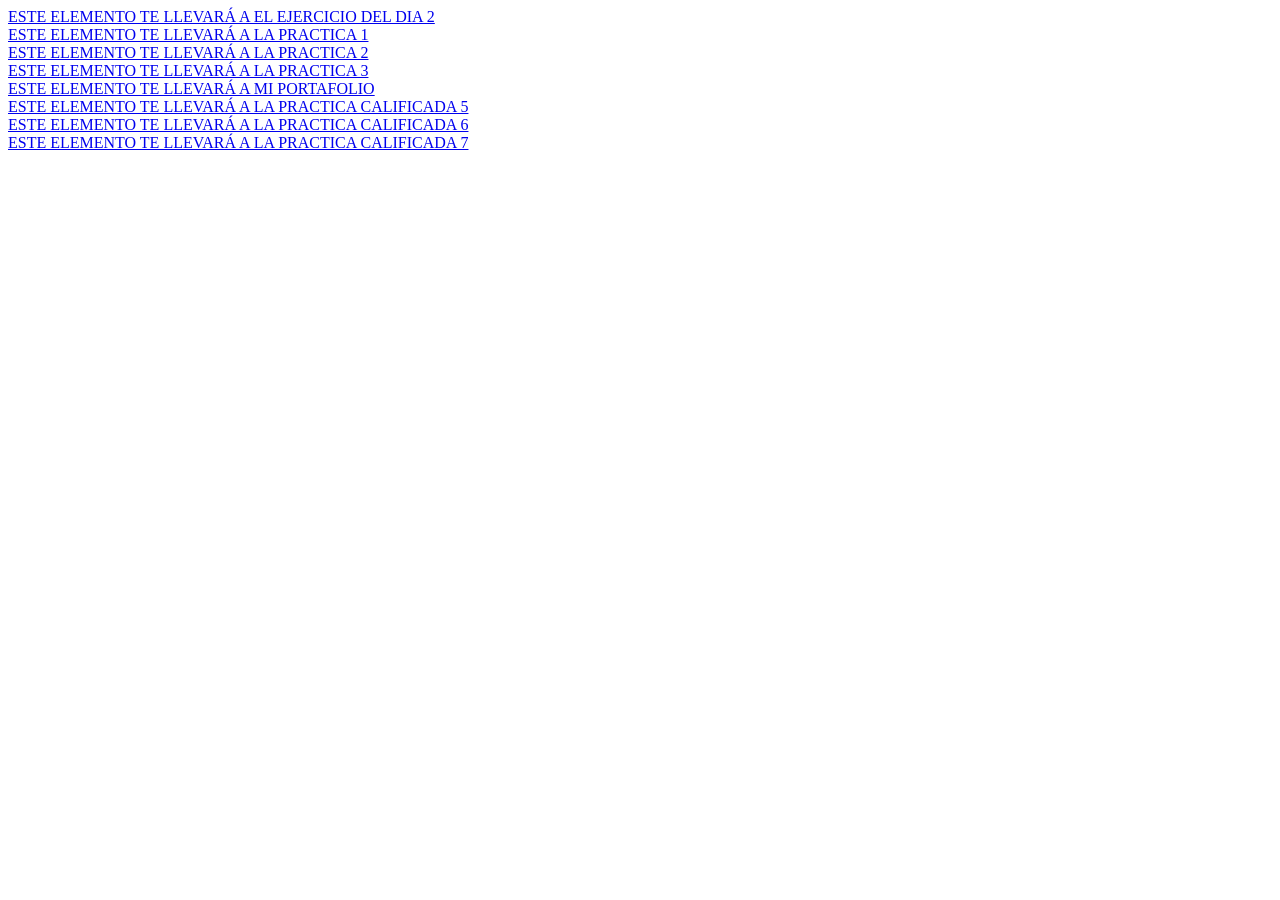
==== index.html @ de0f44a7 "adicionando practica 7" ====
<!DOCTYPE html>
<html lang="en">
  <head>
    <meta charset="UTF-8" />
    <meta name="viewport" content="width=device-width, initial-scale=1.0" />
    <title>Document</title>
  </head>
  <body>
    <a href="./Dia 2/index.html">
      ESTE ELEMENTO TE LLEVARÁ A EL EJERCICIO DEL DIA 2
    </a>
    <br />
    <a href="./Practica 1/index.html">
      ESTE ELEMENTO TE LLEVARÁ A LA PRACTICA 1
    </a>
    <br />
    <a href="./Practica 2/index.html">
      ESTE ELEMENTO TE LLEVARÁ A LA PRACTICA 2
    </a>
    <br />
    <a href="./Practica 3/index.html">
      ESTE ELEMENTO TE LLEVARÁ A LA PRACTICA 3
    </a>
    <br />
    <a href="./Portafolio/index.html">
      ESTE ELEMENTO TE LLEVARÁ A MI PORTAFOLIO
    </a>
    <br />
    <a href="./Dia 12/Practica 5/index.html">
      ESTE ELEMENTO TE LLEVARÁ A LA PRACTICA CALIFICADA 5
    <br />
    <a href="./Practica 6/index.html">
      ESTE ELEMENTO TE LLEVARÁ A LA PRACTICA CALIFICADA 6
    </a>
    <br />
    <a href="./Practica 7/index.html">
      ESTE ELEMENTO TE LLEVARÁ A LA PRACTICA CALIFICADA 7
    </a>    
  </body>
</html>
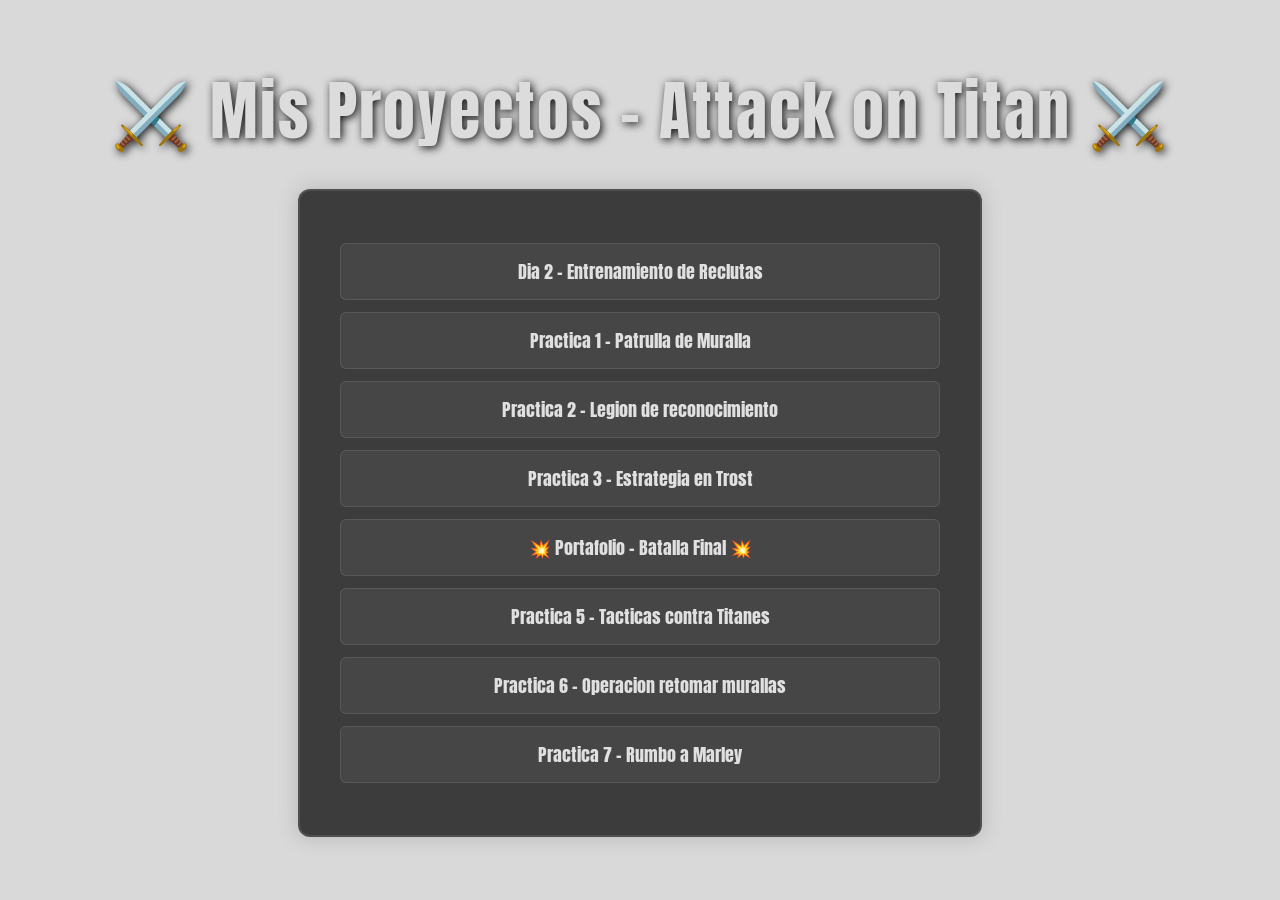
==== commit bea7a2d5: "adicionando cambios" ====
--- a/index.html
+++ b/index.html
@@ -1,40 +1,26 @@
-<!DOCTYPE html>
-<html lang="en">
-  <head>
-    <meta charset="UTF-8" />
-    <meta name="viewport" content="width=device-width, initial-scale=1.0" />
-    <title>Document</title>
-  </head>
-  <body>
-    <a href="./Dia 2/index.html">
-      ESTE ELEMENTO TE LLEVARÁ A EL EJERCICIO DEL DIA 2
-    </a>
-    <br />
-    <a href="./Practica 1/index.html">
-      ESTE ELEMENTO TE LLEVARÁ A LA PRACTICA 1
-    </a>
-    <br />
-    <a href="./Practica 2/index.html">
-      ESTE ELEMENTO TE LLEVARÁ A LA PRACTICA 2
-    </a>
-    <br />
-    <a href="./Practica 3/index.html">
-      ESTE ELEMENTO TE LLEVARÁ A LA PRACTICA 3
-    </a>
-    <br />
-    <a href="./Portafolio/index.html">
-      ESTE ELEMENTO TE LLEVARÁ A MI PORTAFOLIO
-    </a>
-    <br />
-    <a href="./Dia 12/Practica 5/index.html">
-      ESTE ELEMENTO TE LLEVARÁ A LA PRACTICA CALIFICADA 5
-    <br />
-    <a href="./Practica 6/index.html">
-      ESTE ELEMENTO TE LLEVARÁ A LA PRACTICA CALIFICADA 6
-    </a>
-    <br />
-    <a href="./Practica 7/index.html">
-      ESTE ELEMENTO TE LLEVARÁ A LA PRACTICA CALIFICADA 7
-    </a>    
-  </body>
-</html>
+<!DOCTYPE html>
+<html lang="en">
+<head>
+  <meta charset="UTF-8">
+  <meta name="viewport" content="width=device-width, initial-scale=1.0">
+  <link rel="stylesheet" href="./style.css" />
+  <link href="https://fonts.googleapis.com/css2?family=Bangers&display=swap" rel="stylesheet">
+  <link href="https://fonts.googleapis.com/css2?family=Anton&display=swap" rel="stylesheet">
+  <title>Proyectos Capitan Levi </title>
+</head>
+<body>
+  <div class="titulo-encabezado">⚔️ Mis Proyectos - Attack on Titan ⚔️</div>
+  <div class="container">
+    <a href="./Dia 2/index.html">Dia 2 - Entrenamiento de Reclutas</a>
+    <a href="./Practica 1/index.html">Practica 1 - Patrulla de Muralla</a>
+    <a href="./Practica 2/index.html">Practica 2 - Legion de reconocimiento</a>
+    <a href="./Practica 3/index.html">Practica 3 - Estrategia en Trost</a>
+    <a href="./PortafolioFinal/index.html">💥 Portafolio - Batalla Final 💥</a>
+    <a href="./Dia 12/Practica 5/index.html">Practica 5 - Tacticas contra Titanes</a>
+    <a href="./Practica 6/index.html">Practica 6 - Operacion retomar murallas</a>
+    <a href="./Practica 7/index.html">Practica 7 - Rumbo a Marley</a>
+  </div>
+</body>
+</html>
+
+
--- a/style.css
+++ b/style.css
@@ -0,0 +1,57 @@
+body {
+  margin: 0;
+  font-family: 'Anton', sans-serif;
+  background: url('./img/1197845.png') no-repeat center center fixed;
+  background-size: cover;
+  color: #f4f4f4;
+  display: flex;
+  flex-direction: column;
+  align-items: center;
+  min-height: 100vh;
+  justify-content: center;
+  backdrop-filter: brightness(0.85);
+}
+
+.titulo-encabezado {
+  font-size: 4rem;
+  color: #dcdcdc;
+  text-shadow: 2px 2px 8px #111;
+  margin-bottom: 30px;
+  text-align: center;
+  letter-spacing: 2px;
+}
+
+
+.container {
+  background: rgba(20, 20, 20, 0.8);
+  border: 2px solid rgba(255, 255, 255, 0.1);
+  padding: 40px;
+  border-radius: 12px;
+  box-shadow: 0 0 20px rgba(100, 100, 100, 0.3);
+  width: 90%;
+  max-width: 600px;
+  text-align: center;
+}
+
+
+a {
+  display: block;
+  background-color: rgba(255, 255, 255, 0.05);
+  color: #e0e0e0;
+  text-decoration: none;
+  margin: 12px 0;
+  padding: 14px 20px;
+  border-radius: 6px;
+  font-size: 1.1rem;
+  border: 1px solid rgba(255, 255, 255, 0.1);
+  transition: background 0.3s, transform 0.2s, border 0.3s;
+}
+
+a:hover {
+  background-color: rgba(255, 255, 255, 0.12);
+  transform: translateY(-2px);
+  border: 1px solid #bbb;
+  color: #fff;
+}
+
+
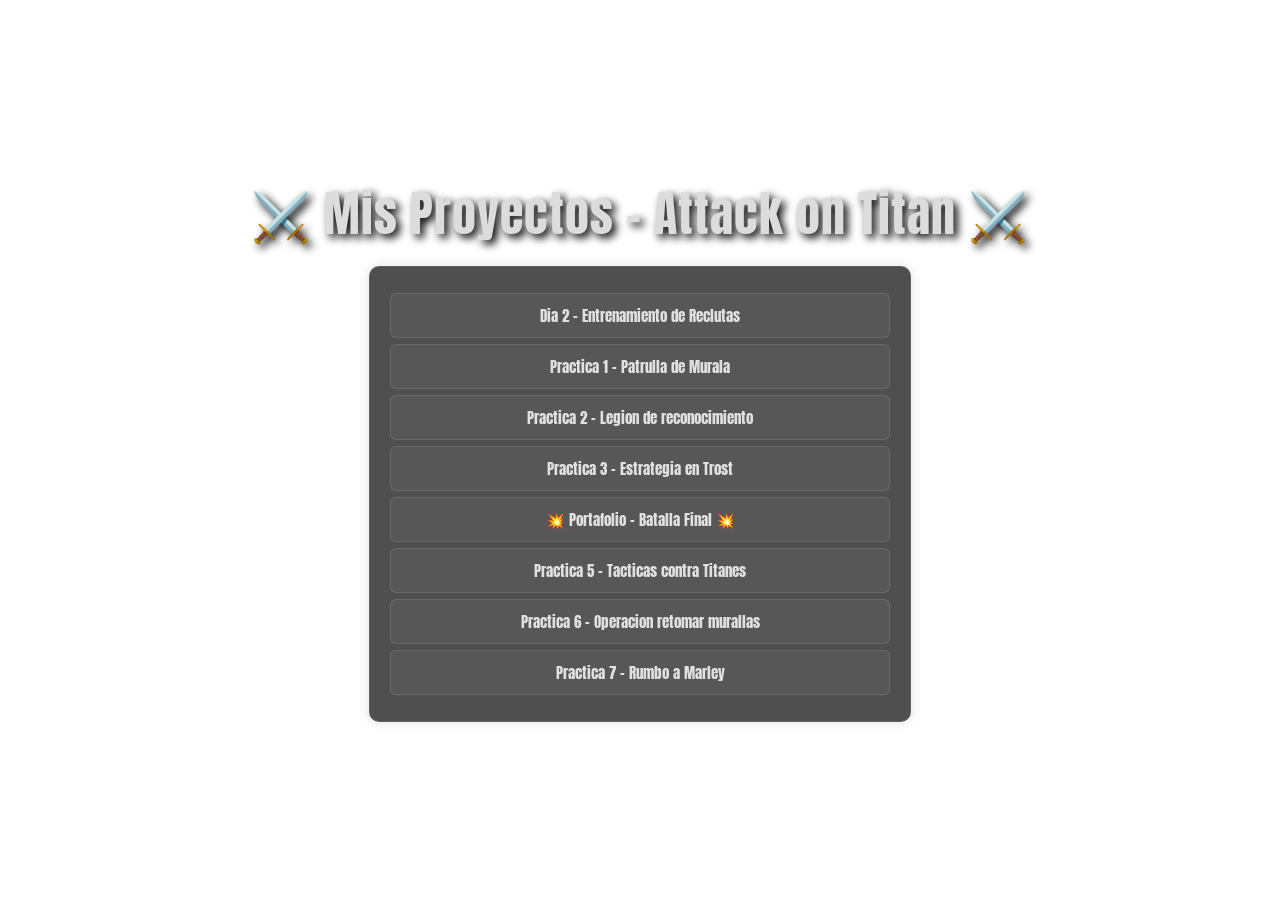
==== commit 9235a57c: "adicionando" ====
--- a/index.html
+++ b/index.html
@@ -12,7 +12,7 @@
   <div class="titulo-encabezado">⚔️ Mis Proyectos - Attack on Titan ⚔️</div>
   <div class="container">
     <a href="./Dia 2/index.html">Dia 2 - Entrenamiento de Reclutas</a>
-    <a href="./Practica 1/index.html">Practica 1 - Patrulla de Muralla</a>
+    <a href="./Practica 1/index.html">Practica 1 - Patrulla de Murala</a>
     <a href="./Practica 2/index.html">Practica 2 - Legion de reconocimiento</a>
     <a href="./Practica 3/index.html">Practica 3 - Estrategia en Trost</a>
     <a href="./PortafolioFinal/index.html">💥 Portafolio - Batalla Final 💥</a>
--- a/style.css
+++ b/style.css
@@ -1,36 +1,40 @@
 body {
   margin: 0;
+  padding: 0;
   font-family: 'Anton', sans-serif;
-  background: url('./img/1197845.png') no-repeat center center fixed;
+  background: url('./img/1197845.png');
   background-size: cover;
   color: #f4f4f4;
   display: flex;
   flex-direction: column;
   align-items: center;
-  min-height: 100vh;
   justify-content: center;
-  backdrop-filter: brightness(0.85);
+  height: 100vh;
+  overflow: hidden;
 }
 
+
 .titulo-encabezado {
-  font-size: 4rem;
+  font-size: 3rem;
   color: #dcdcdc;
-  text-shadow: 2px 2px 8px #111;
-  margin-bottom: 30px;
+  text-shadow: 4px 4px 8px black;
+  margin-bottom: 16px;
   text-align: center;
-  letter-spacing: 2px;
+  letter-spacing: 1px;
 }
 
 
 .container {
-  background: rgba(20, 20, 20, 0.8);
-  border: 2px solid rgba(255, 255, 255, 0.1);
-  padding: 40px;
-  border-radius: 12px;
-  box-shadow: 0 0 20px rgba(100, 100, 100, 0.3);
+  background: rgba(20, 20, 20, 0.75);
+  border: 1px solid rgba(255, 255, 255, 0.1);
+  padding: 20px;
+  border-radius: 10px;
+  box-shadow: 0 0 12px rgba(100, 100, 100, 0.2);
   width: 90%;
-  max-width: 600px;
+  max-width: 500px;
   text-align: center;
+  max-height: 70vh;
+  overflow-y: auto;
 }
 
 
@@ -39,19 +43,28 @@
   background-color: rgba(255, 255, 255, 0.05);
   color: #e0e0e0;
   text-decoration: none;
-  margin: 12px 0;
-  padding: 14px 20px;
+  margin: 6px 0;
+  padding: 10px 16px;
   border-radius: 6px;
-  font-size: 1.1rem;
+  font-size: 0.95rem;
   border: 1px solid rgba(255, 255, 255, 0.1);
-  transition: background 0.3s, transform 0.2s, border 0.3s;
+  transition: background 0.3s, transform 0.2s;
 }
 
 a:hover {
   background-color: rgba(255, 255, 255, 0.12);
-  transform: translateY(-2px);
-  border: 1px solid #bbb;
+  transform: translateY(-1px);
   color: #fff;
 }
 
 
+@media (max-width: 500px) {
+  .aot-title {
+    font-size: 1.4rem;
+  }
+
+  a {
+    font-size: 0.85rem;
+    padding: 8px 12px;
+  }
+}
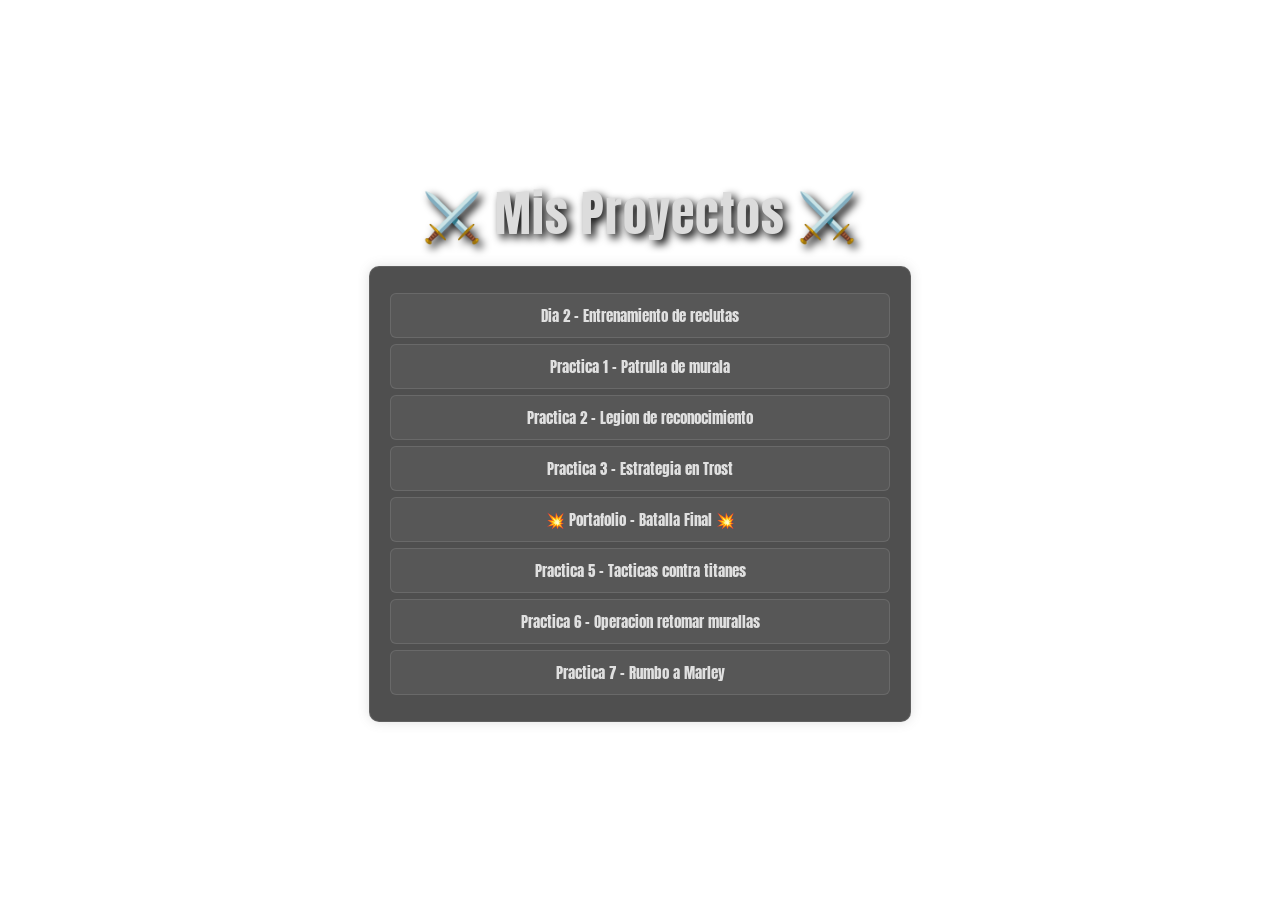
==== commit 7849b586: "ahora si, ultimo cambio" ====
--- a/index.html
+++ b/index.html
@@ -9,14 +9,14 @@
   <title>Proyectos Capitan Levi </title>
 </head>
 <body>
-  <div class="titulo-encabezado">⚔️ Mis Proyectos - Attack on Titan ⚔️</div>
+  <div class="titulo-encabezado">⚔️ Mis Proyectos ⚔️</div>
   <div class="container">
-    <a href="./Dia 2/index.html">Dia 2 - Entrenamiento de Reclutas</a>
-    <a href="./Practica 1/index.html">Practica 1 - Patrulla de Murala</a>
+    <a href="./Dia 2/index.html">Dia 2 - Entrenamiento de reclutas</a>
+    <a href="./Practica 1/index.html">Practica 1 - Patrulla de murala</a>
     <a href="./Practica 2/index.html">Practica 2 - Legion de reconocimiento</a>
     <a href="./Practica 3/index.html">Practica 3 - Estrategia en Trost</a>
     <a href="./PortafolioFinal/index.html">💥 Portafolio - Batalla Final 💥</a>
-    <a href="./Dia 12/Practica 5/index.html">Practica 5 - Tacticas contra Titanes</a>
+    <a href="./Dia 12/Practica 5/index.html">Practica 5 - Tacticas contra titanes</a>
     <a href="./Practica 6/index.html">Practica 6 - Operacion retomar murallas</a>
     <a href="./Practica 7/index.html">Practica 7 - Rumbo a Marley</a>
   </div>
